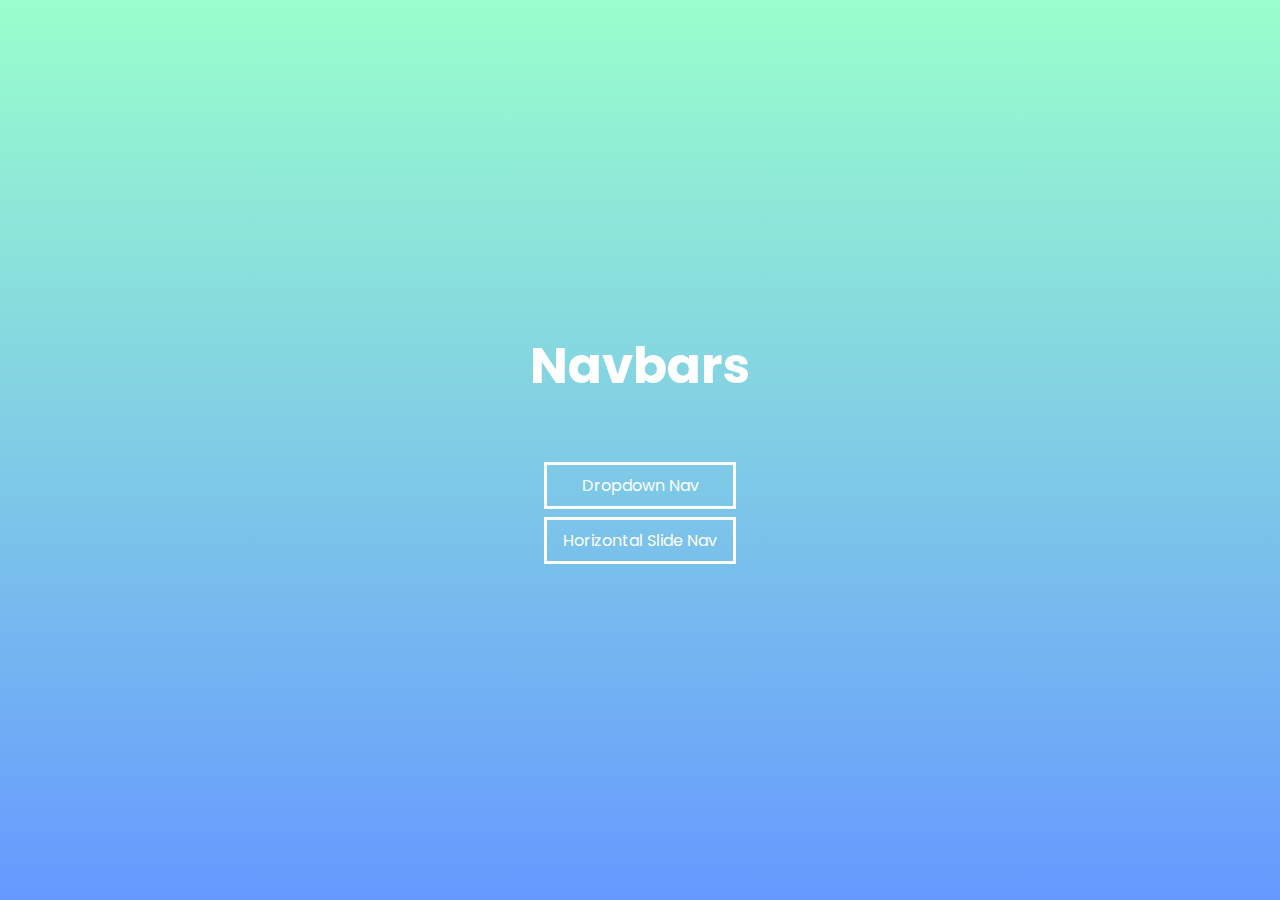
==== index.html @ de67664d "landing page added" ====
<!DOCTYPE html>
<html>
<head>
    <meta charset="utf-8" />
    <meta http-equiv="X-UA-Compatible" content="IE=edge">
    <meta name="viewport" content="width=device-width, initial-scale=1">
    <title>Navbars</title>

    <style>
         @import url('https://fonts.googleapis.com/css?family=Poppins:400,600');

        body {
            display: flex;
            flex-direction: column;
            align-items: center;
            justify-content: center;
            margin: 0;
            padding: 5vh 5vw;
            background: linear-gradient(to bottom, #99ffcc, #6699ff);
            color: white;
            font-family: 'Poppins', sans-serif;
            height: 100vh;
            text-align: center;
        }

        body, body * {
            box-sizing: border-box;
        }

        h1 {
            font-size: 50px;
            margin: 0 0 1em 0;
        }

        ul {
            list-style: none;
            margin: 0;
            padding: 0;
        }

        li {
            margin: 0.5em;
        }

        a {
            color: inherit;
            text-decoration: none;
            display: inline-block;
            height: 100%;
            width: 100%;
            border: 3px solid white;
            background: transparent;
            padding: 0.5em 1em;
            
        }
        a:hover, a:focus, a:active {
            background: linear-gradient(
                #ffcc66, #ff9966);
        }

    </style>
</head>
<body>
    <h1>Navbars</h1>
    <ul>
        <li>
            <a href="dropdown-nav/dropdown-nav.html">
                Dropdown Nav
            </a>
        </li>
        <li>
            <a href="horizontal-slide-nav/horizontal-slide-nav.html">
                Horizontal Slide Nav
            </a>
        </li>
    </ul>
</body>
</html>
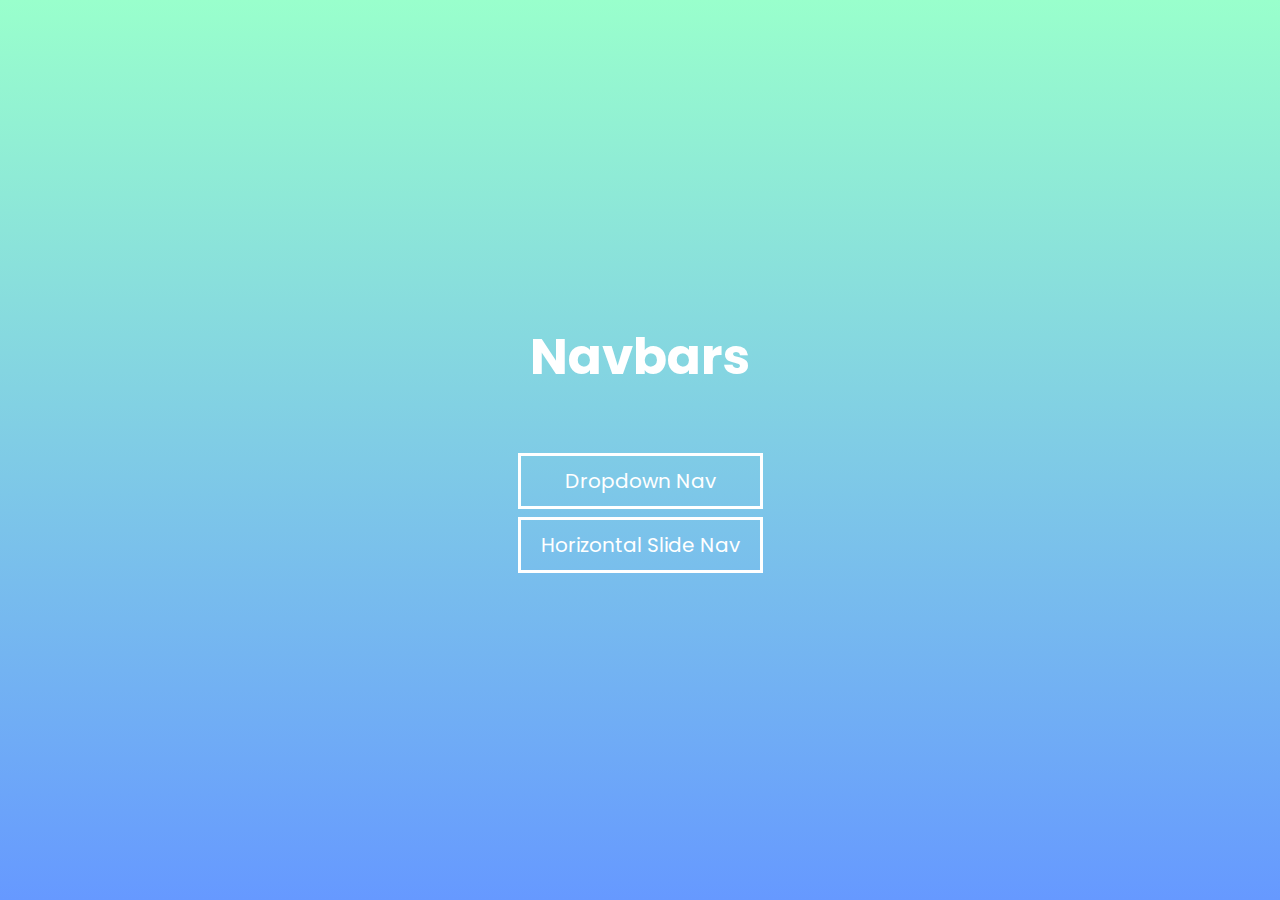
==== commit 02dfb9d5: "larger buttons -- TODO:  check accessibility" ====
--- a/index.html
+++ b/index.html
@@ -51,6 +51,7 @@
             border: 3px solid white;
             background: transparent;
             padding: 0.5em 1em;
+            font-size: 20px;
             
         }
         a:hover, a:focus, a:active {
